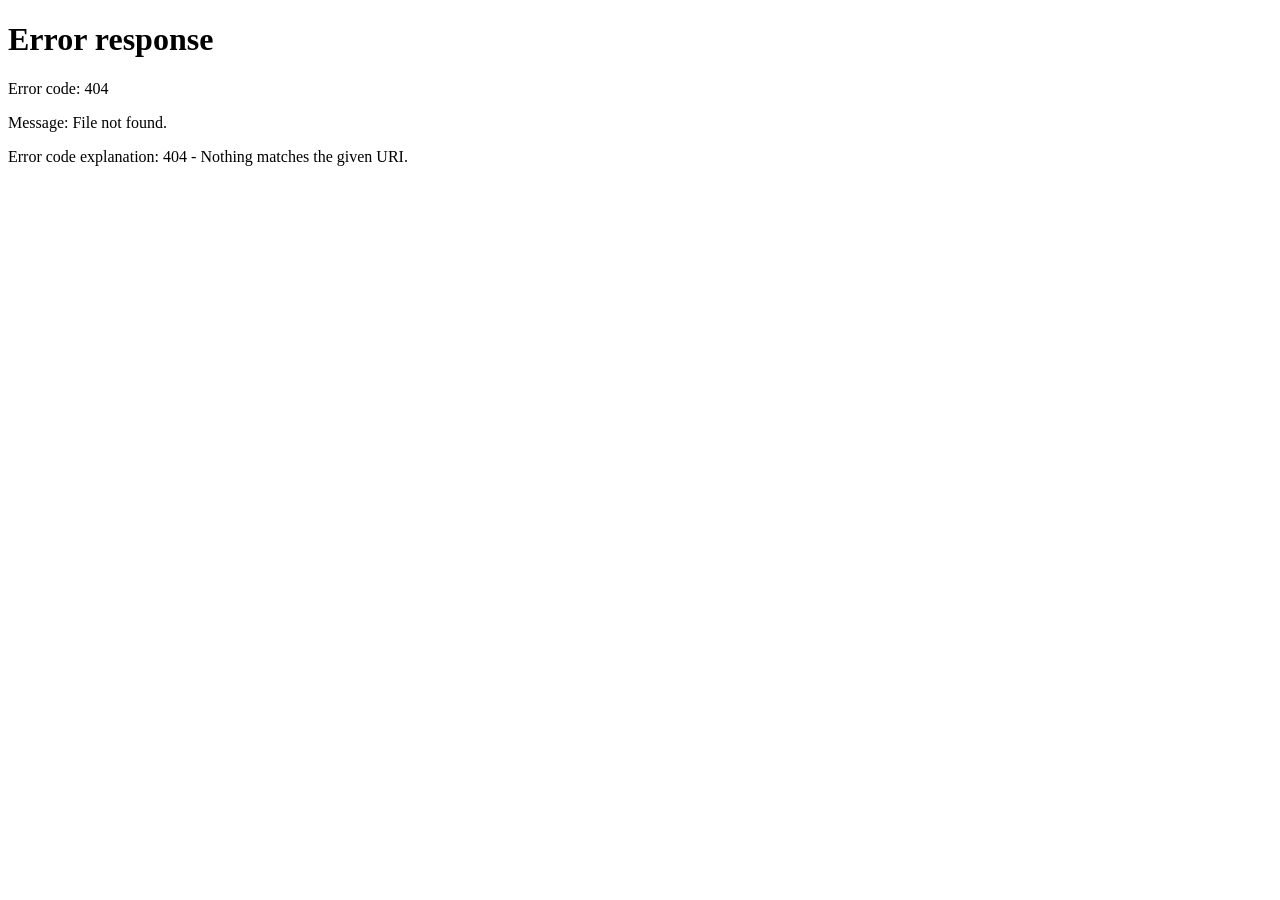
==== src/main/resources/static/index.html @ 01a8205e "Initial commit. MVP version of the project" ====
<!DOCTYPE html>
<html lang="en" data-theme="light">
<head>
    <meta charset="UTF-8">
    <meta name="viewport" content="width=device-width, initial-scale=1.0">
    <title>Calmly Writer</title>
    <script>
        (function () {
            var t = localStorage.getItem('theme') || 'light';
            document.documentElement.setAttribute('data-theme', t);
            if (localStorage.getItem('token')) {
                window.location.replace('/editor.html');
            } else {
                window.location.replace('/login.html');
            }
        })();
    </script>
</head>
<body></body>
</html>
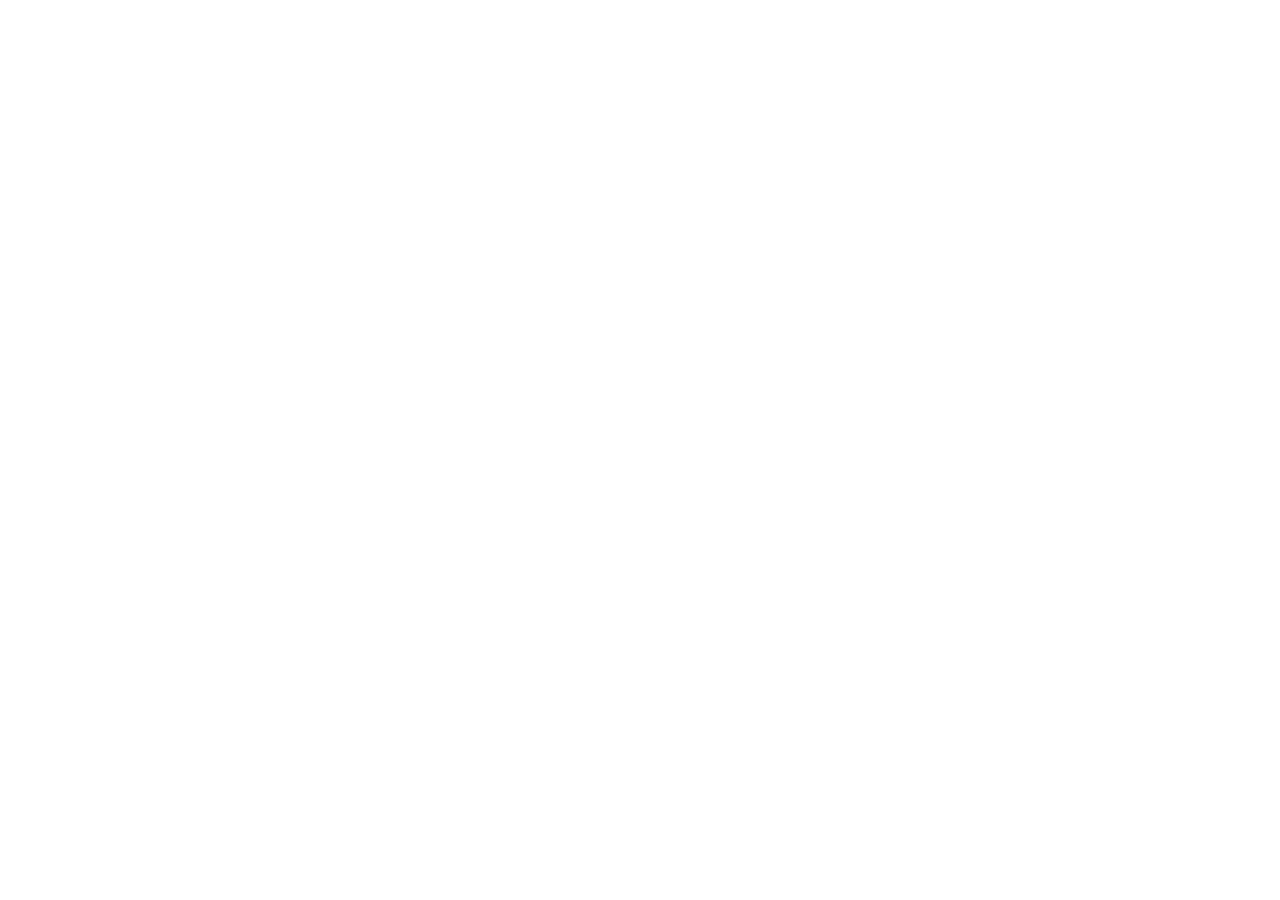
==== commit 75d03924: "fix: store JWT in cookieOnly instead of Local Storage" ====
--- a/src/main/resources/static/index.html
+++ b/src/main/resources/static/index.html
@@ -6,15 +6,22 @@
     <title>Calmly Writer</title>
     <script>
         (function () {
-            var t = localStorage.getItem('theme') || 'light';
+            const t = localStorage.getItem('theme') || 'light';
             document.documentElement.setAttribute('data-theme', t);
-            if (localStorage.getItem('token')) {
-                window.location.replace('/editor.html');
-            } else {
-                window.location.replace('/login.html');
-            }
         })();
     </script>
 </head>
-<body></body>
+<body>
+<script src="/js/api.js"></script>
+<script src="/js/auth.js"></script>
+<script>
+    (async function () {
+        if (await Auth.isLoggedIn()) {
+            window.location.replace('/editor.html');
+        } else {
+            window.location.replace('/login.html');
+        }
+    })();
+</script>
+</body>
 </html>
